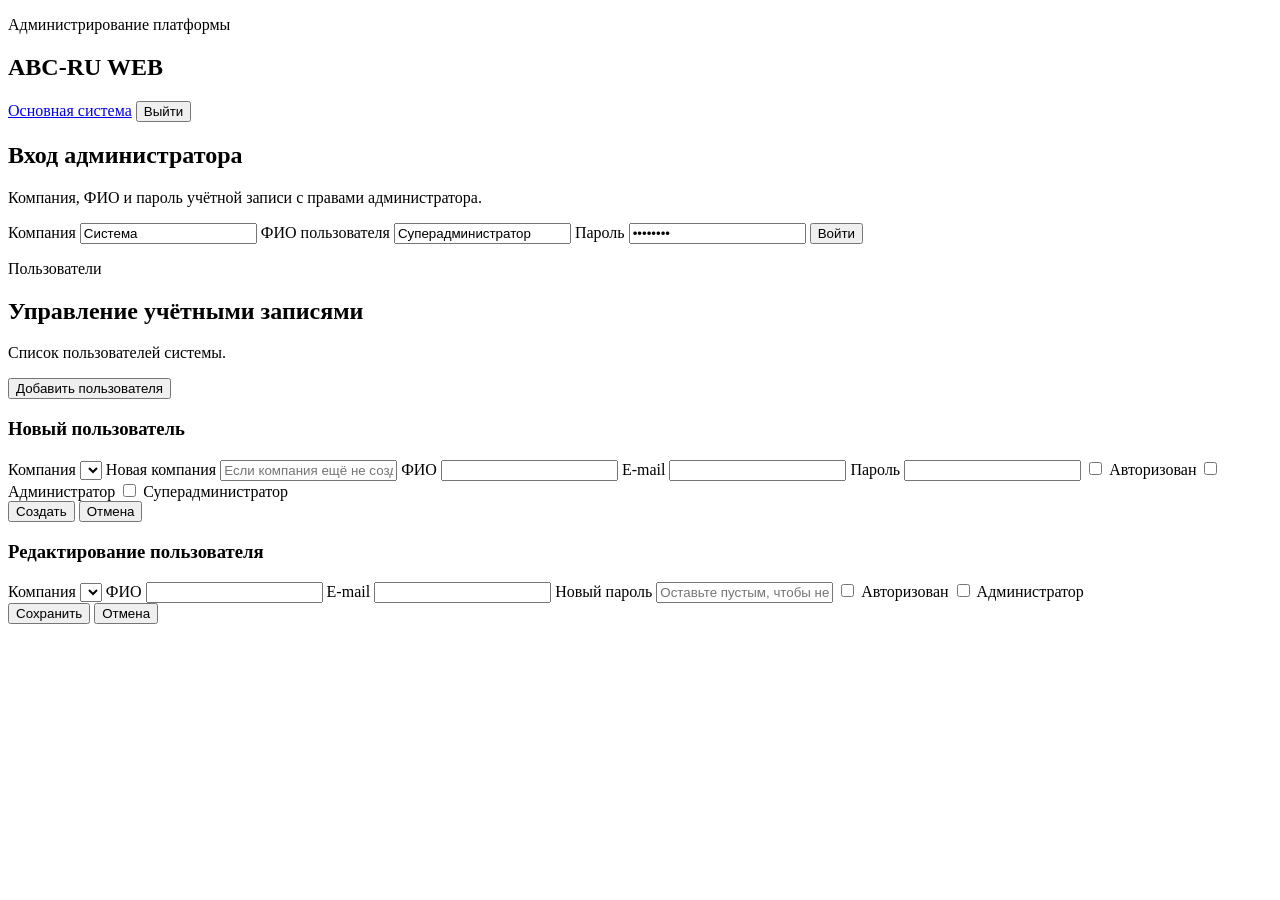
==== web/admin.html @ 90a4dee2 "Админка вынесена отдельно. Стройки в целом работают. Продолжаем работу с редактором." ====
<!doctype html>
<html lang="ru">
  <head>
    <meta charset="utf-8" />
    <meta name="viewport" content="width=device-width, initial-scale=1" />
    <title>Администрирование — ABC-RU WEB</title>
    <link rel="stylesheet" href="/styles.css" />
  </head>
  <body>
    <main class="shell">
      <section class="hero">
        <div>
          <p class="eyebrow">Администрирование платформы</p>
          <h2>ABC-RU WEB</h2>
        </div>
        <div class="hero-actions">
          <a class="secondary button-link" href="/">Основная система</a>
          <button id="logoutButton" class="secondary hidden" type="button">Выйти</button>
        </div>
      </section>

      <section id="loginView" class="card login-card">
        <h2>Вход администратора</h2>
        <p class="muted">Компания, ФИО и пароль учётной записи с правами администратора.</p>
        <form id="loginForm" class="grid-form">
          <label>
            Компания
            <input name="companyName" type="text" value="Система" autocomplete="organization" required />
          </label>
          <label>
            ФИО пользователя
            <input name="name" type="text" value="Суперадминистратор" autocomplete="name" required />
          </label>
          <label>
            Пароль
            <input name="password" type="password" value="admin123" autocomplete="current-password" required />
          </label>
          <button type="submit">Войти</button>
        </form>
      </section>

      <section id="adminView" class="admin-shell hidden">
        <section class="card">
          <div class="section-head">
            <div>
              <p class="eyebrow">Пользователи</p>
              <h2>Управление учётными записями</h2>
              <p id="adminScopeHint" class="muted">Список пользователей системы.</p>
            </div>
            <button id="showCreateUserButton" type="button">Добавить пользователя</button>
          </div>
          <div id="adminUsersTable" class="admin-table-wrap"></div>
        </section>

        <section id="adminCreatePanel" class="card hidden">
          <h3>Новый пользователь</h3>
          <form id="adminCreateForm" class="grid-form">
            <label id="createCompanySelectField" class="hidden">
              Компания
              <select name="companyId"></select>
            </label>
            <label id="createCompanyNameField" class="hidden">
              Новая компания
              <input name="companyName" type="text" placeholder="Если компания ещё не создана" />
            </label>
            <label>
              ФИО
              <input name="name" type="text" required />
            </label>
            <label>
              E-mail
              <input name="email" type="email" required />
            </label>
            <label>
              Пароль
              <input name="password" type="password" autocomplete="new-password" required />
            </label>
            <label class="check-row">
              <input name="authorized" type="checkbox" />
              Авторизован
            </label>
            <label class="check-row">
              <input name="isAdministrator" type="checkbox" />
              Администратор
            </label>
            <label id="createSuperField" class="check-row hidden">
              <input name="isSuperAdministrator" type="checkbox" />
              Суперадминистратор
            </label>
            <div class="form-actions">
              <button type="submit">Создать</button>
              <button id="cancelCreateUserButton" class="secondary" type="button">Отмена</button>
            </div>
          </form>
        </section>

        <section id="adminEditPanel" class="card hidden">
          <h3>Редактирование пользователя</h3>
          <form id="adminUserForm" class="grid-form">
            <input name="id" type="hidden" />
            <label id="adminCompanyField" class="hidden">
              Компания
              <select name="companyId"></select>
            </label>
            <label>
              ФИО
              <input name="name" type="text" required />
            </label>
            <label>
              E-mail
              <input name="email" type="email" required />
            </label>
            <label>
              Новый пароль
              <input name="password" type="password" autocomplete="new-password" placeholder="Оставьте пустым, чтобы не менять" />
            </label>
            <label class="check-row">
              <input name="authorized" type="checkbox" />
              Авторизован
            </label>
            <label class="check-row">
              <input name="isAdministrator" type="checkbox" />
              Администратор
            </label>
            <div class="form-actions">
              <button type="submit">Сохранить</button>
              <button id="cancelAdminEditButton" class="secondary" type="button">Отмена</button>
            </div>
          </form>
        </section>
      </section>

      <div id="message" class="message hidden"></div>
    </main>

    <script type="module" src="/admin.js"></script>
  </body>
</html>
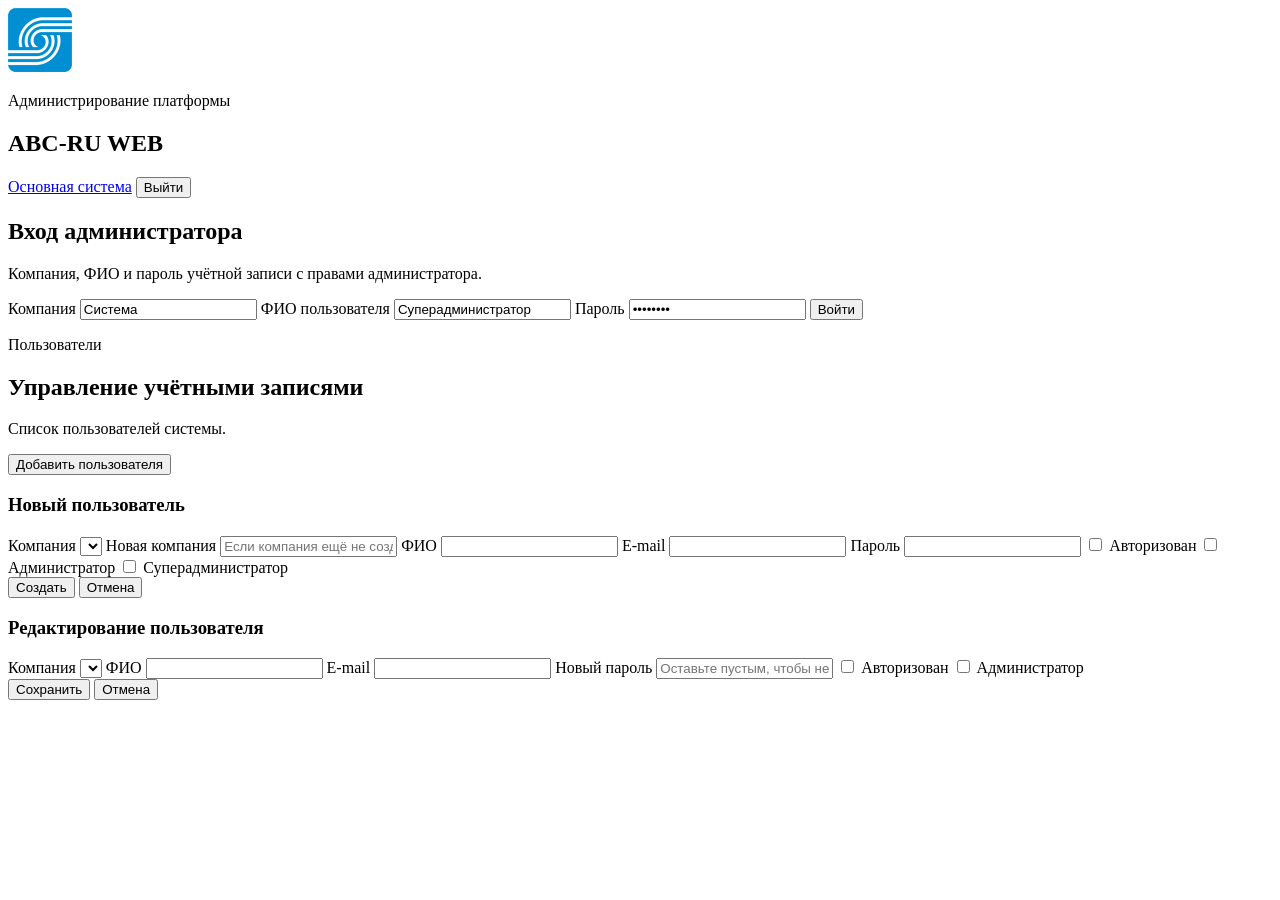
==== commit be92fef7: "Причесан Редактор и База" ====
--- a/web/admin.html
+++ b/web/admin.html
@@ -4,14 +4,18 @@
     <meta charset="utf-8" />
     <meta name="viewport" content="width=device-width, initial-scale=1" />
     <title>Администрирование — ABC-RU WEB</title>
+    <link rel="icon" href="/Abc_Icon.ico" type="image/x-icon" />
     <link rel="stylesheet" href="/styles.css" />
   </head>
   <body>
     <main class="shell">
       <section class="hero">
-        <div>
-          <p class="eyebrow">Администрирование платформы</p>
-          <h2>ABC-RU WEB</h2>
+        <div class="hero-brand">
+          <img class="hero-logo" src="/Abc_Icon.ico" alt="" width="64" height="64" />
+          <div>
+            <p class="eyebrow">Администрирование платформы</p>
+            <h2>ABC-RU WEB</h2>
+          </div>
         </div>
         <div class="hero-actions">
           <a class="secondary button-link" href="/">Основная система</a>
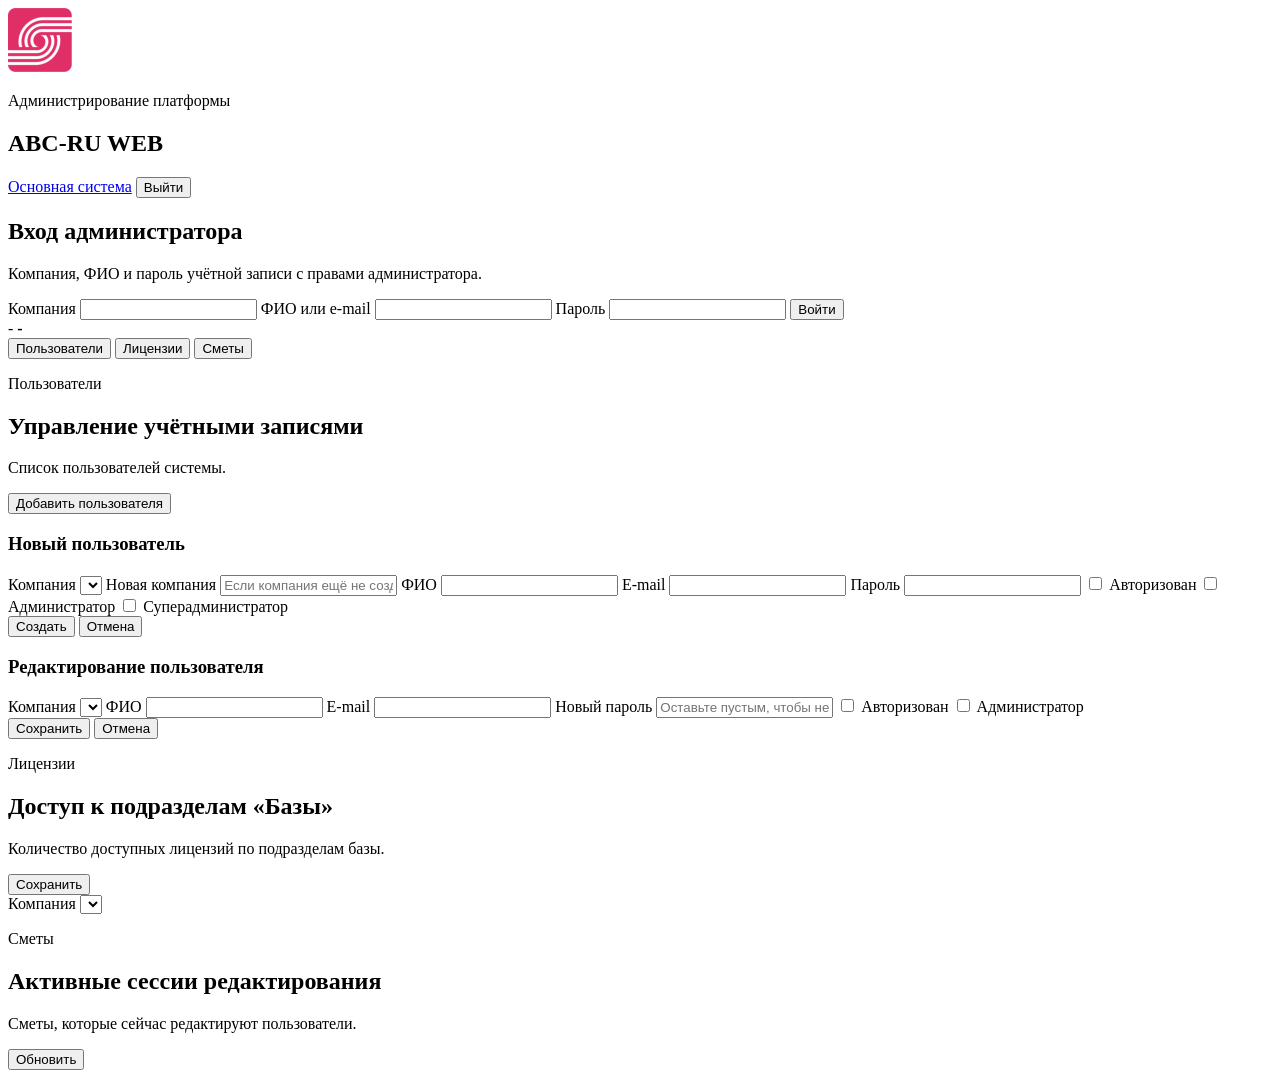
==== commit e06da8f0: "Реализован вывод в Excel" ====
--- a/web/admin.html
+++ b/web/admin.html
@@ -4,14 +4,14 @@
     <meta charset="utf-8" />
     <meta name="viewport" content="width=device-width, initial-scale=1" />
     <title>Администрирование — ABC-RU WEB</title>
-    <link rel="icon" href="/Abc_Icon.ico" type="image/x-icon" />
+    <link rel="icon" href="/Admin_Icon.ico" type="image/x-icon" />
     <link rel="stylesheet" href="/styles.css" />
   </head>
   <body>
     <main class="shell">
       <section class="hero">
         <div class="hero-brand">
-          <img class="hero-logo" src="/Abc_Icon.ico" alt="" width="64" height="64" />
+          <img class="hero-logo" src="/Admin_Icon.ico" alt="" width="64" height="64" />
           <div>
             <p class="eyebrow">Администрирование платформы</p>
             <h2>ABC-RU WEB</h2>
@@ -29,21 +29,35 @@
         <form id="loginForm" class="grid-form">
           <label>
             Компания
-            <input name="companyName" type="text" value="Система" autocomplete="organization" required />
+            <input name="companyName" type="text" autocomplete="organization" required />
           </label>
           <label>
-            ФИО пользователя
-            <input name="name" type="text" value="Суперадминистратор" autocomplete="name" required />
+            ФИО или e-mail
+            <input name="name" type="text" autocomplete="username" required />
           </label>
           <label>
             Пароль
-            <input name="password" type="password" value="admin123" autocomplete="current-password" required />
+            <input name="password" type="password" autocomplete="current-password" required />
           </label>
           <button type="submit">Войти</button>
         </form>
       </section>
 
-      <section id="adminView" class="admin-shell hidden">
+      <section id="adminView" class="app-shell hidden">
+        <aside class="sidebar card">
+          <div class="user-card">
+            <span id="adminCurrentRole" class="pill">-</span>
+            <strong id="adminCurrentUser">-</strong>
+          </div>
+          <nav id="adminNav" class="main-nav" aria-label="Разделы администрирования">
+            <button class="nav-link active" data-admin-section="users" type="button">Пользователи</button>
+            <button class="nav-link" data-admin-section="licenses" type="button">Лицензии</button>
+            <button class="nav-link" data-admin-section="estimates" type="button">Сметы</button>
+          </nav>
+        </aside>
+
+        <section class="workspace admin-workspace">
+        <div id="adminUsersSection" class="admin-section-view">
         <section class="card">
           <div class="section-head">
             <div>
@@ -132,11 +146,46 @@
             </div>
           </form>
         </section>
+        </div>
+
+        <div id="adminLicensesSection" class="admin-section-view hidden">
+          <section class="card">
+            <div class="section-head">
+              <div>
+                <p class="eyebrow">Лицензии</p>
+                <h2>Доступ к подразделам «Базы»</h2>
+                <p id="adminLicensesHint" class="muted">Количество доступных лицензий по подразделам базы.</p>
+              </div>
+              <button id="saveAdminLicensesButton" class="hidden" type="button">Сохранить</button>
+            </div>
+            <label id="adminLicensesCompanyField" class="admin-licenses-company hidden">
+              Компания
+              <select id="adminLicensesCompanySelect"></select>
+            </label>
+            <div id="adminLicensesTable" class="admin-table-wrap"></div>
+          </section>
+        </div>
+
+        <div id="adminEstimatesSection" class="admin-section-view hidden">
+          <section class="card">
+            <div class="section-head">
+              <div>
+                <p class="eyebrow">Сметы</p>
+                <h2>Активные сессии редактирования</h2>
+                <p id="adminEstimatesHint" class="muted">Сметы, которые сейчас редактируют пользователи.</p>
+              </div>
+              <button id="refreshAdminEstimatesButton" class="secondary" type="button">Обновить</button>
+            </div>
+            <div id="adminEstimatesTable" class="admin-table-wrap"></div>
+          </section>
+        </div>
+        </section>
       </section>
 
       <div id="message" class="message hidden"></div>
     </main>
 
-    <script type="module" src="/admin.js"></script>
+    <script src="/admin-login-draft.js?v=20260622c"></script>
+    <script type="module" src="/admin.js?v=20260622c"></script>
   </body>
 </html>
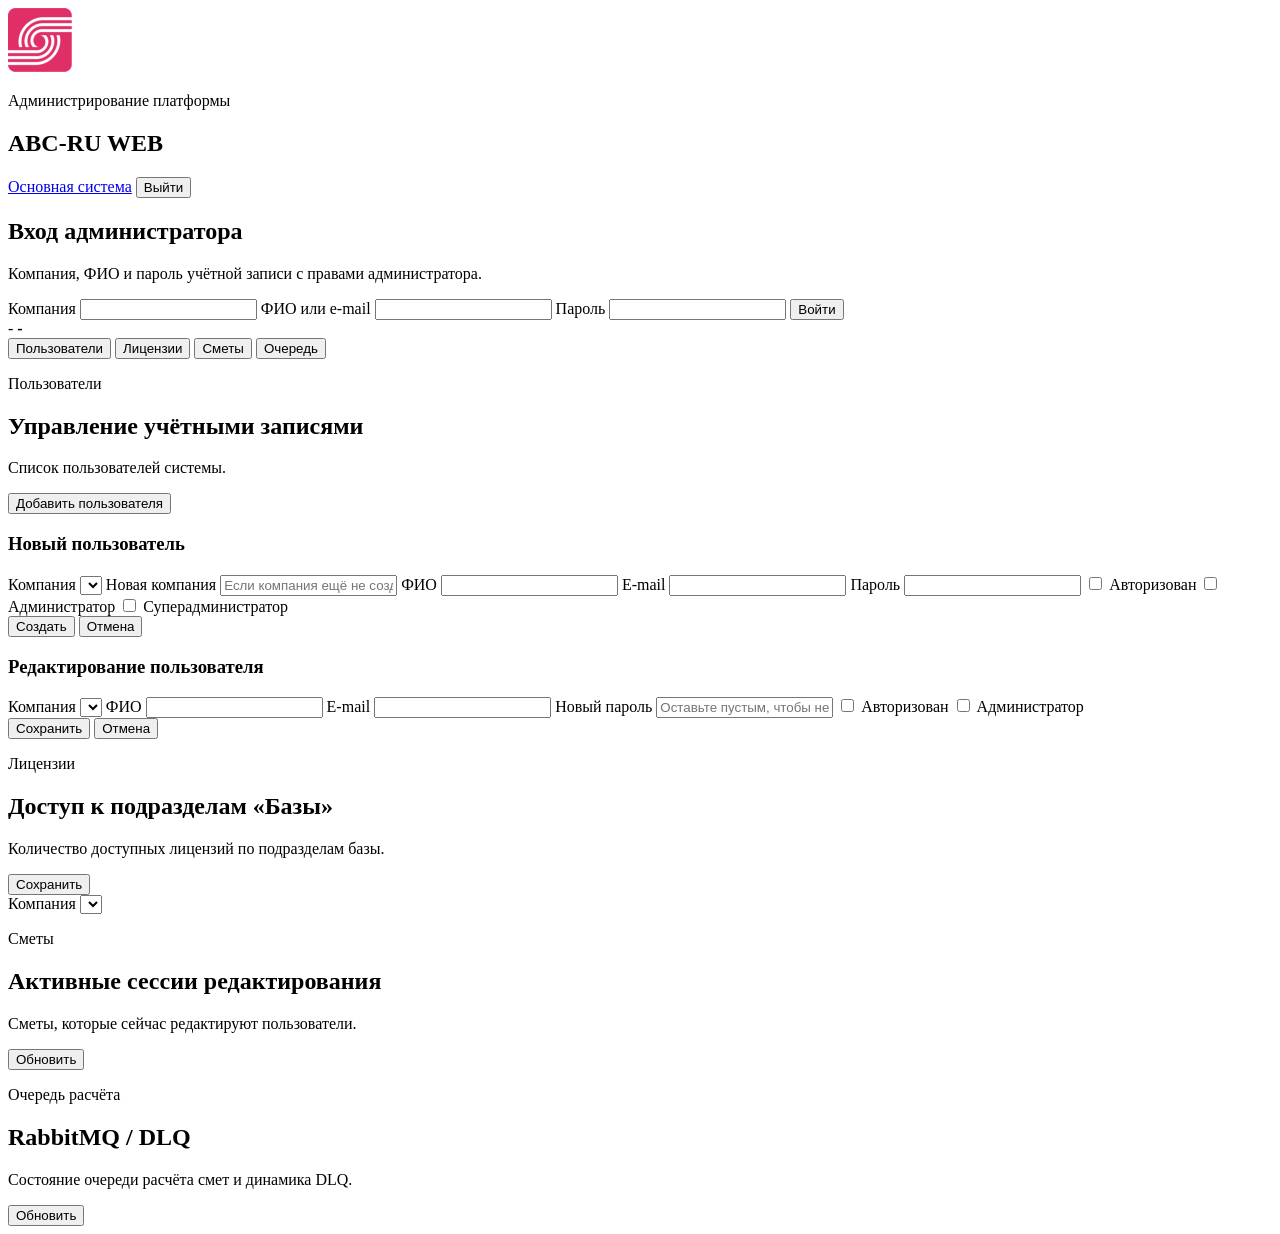
==== commit 52c7d0c1: "Перед Observability" ====
--- a/web/admin.html
+++ b/web/admin.html
@@ -6,6 +6,24 @@
     <title>Администрирование — ABC-RU WEB</title>
     <link rel="icon" href="/Admin_Icon.ico" type="image/x-icon" />
     <link rel="stylesheet" href="/styles.css" />
+    <script>
+      (function () {
+        try {
+          var url = new URL(window.location.href);
+          var dirty = false;
+          ["password", "passwordConfirm", "companyName", "name", "email"].forEach(function (key) {
+            if (url.searchParams.has(key)) {
+              url.searchParams.delete(key);
+              dirty = true;
+            }
+          });
+          if (dirty) {
+            var query = url.searchParams.toString();
+            history.replaceState(null, "", url.pathname + (query ? "?" + query : "") + url.hash);
+          }
+        } catch (_) {}
+      })();
+    </script>
   </head>
   <body>
     <main class="shell">
@@ -26,7 +44,7 @@
       <section id="loginView" class="card login-card">
         <h2>Вход администратора</h2>
         <p class="muted">Компания, ФИО и пароль учётной записи с правами администратора.</p>
-        <form id="loginForm" class="grid-form">
+        <form id="loginForm" class="grid-form" method="post" action="#" onsubmit="return false">
           <label>
             Компания
             <input name="companyName" type="text" autocomplete="organization" required />
@@ -53,6 +71,7 @@
             <button class="nav-link active" data-admin-section="users" type="button">Пользователи</button>
             <button class="nav-link" data-admin-section="licenses" type="button">Лицензии</button>
             <button class="nav-link" data-admin-section="estimates" type="button">Сметы</button>
+            <button class="nav-link" data-admin-section="queue" type="button">Очередь</button>
           </nav>
         </aside>
 
@@ -179,13 +198,28 @@
             <div id="adminEstimatesTable" class="admin-table-wrap"></div>
           </section>
         </div>
+
+        <div id="adminQueueSection" class="admin-section-view hidden">
+          <section class="card">
+            <div class="section-head">
+              <div>
+                <p class="eyebrow">Очередь расчёта</p>
+                <h2>RabbitMQ / DLQ</h2>
+                <p id="adminQueueHint" class="muted">Состояние очереди расчёта смет и динамика DLQ.</p>
+              </div>
+              <button id="refreshAdminQueueButton" class="secondary" type="button">Обновить</button>
+            </div>
+            <div id="adminQueueStats" class="admin-queue-stats"></div>
+            <div id="adminQueueHistory" class="admin-table-wrap"></div>
+          </section>
+        </div>
         </section>
       </section>
 
       <div id="message" class="message hidden"></div>
     </main>
 
-    <script src="/admin-login-draft.js?v=20260622c"></script>
-    <script type="module" src="/admin.js?v=20260622c"></script>
+    <script src="/admin-login-draft.js?v=20260622h"></script>
+    <script type="module" src="/admin.js?v=20260630a"></script>
   </body>
 </html>
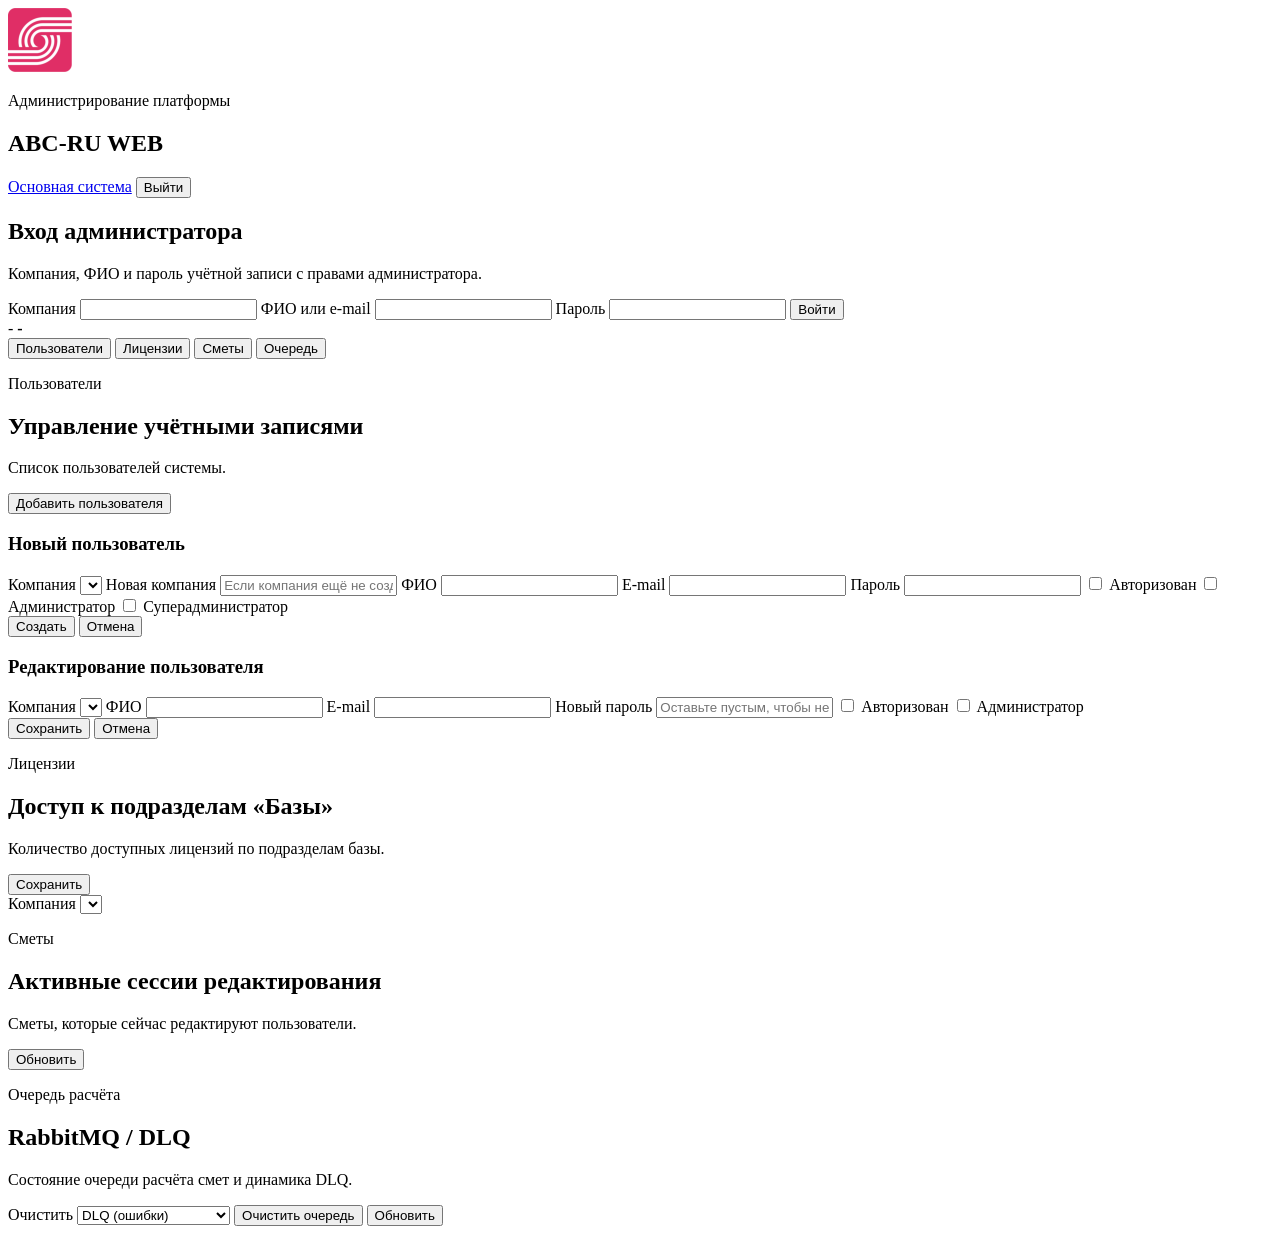
==== commit d320e784: "Стабильный расчёт смет в табличном режиме. Расчёт выполняется calc worker при переключении в таблицу" ====
--- a/web/admin.html
+++ b/web/admin.html
@@ -207,7 +207,19 @@
                 <h2>RabbitMQ / DLQ</h2>
                 <p id="adminQueueHint" class="muted">Состояние очереди расчёта смет и динамика DLQ.</p>
               </div>
-              <button id="refreshAdminQueueButton" class="secondary" type="button">Обновить</button>
+              <div class="admin-queue-toolbar">
+                <label class="admin-queue-purge-field">
+                  <span class="muted">Очистить</span>
+                  <select id="adminQueuePurgeTarget">
+                    <option value="dlq">DLQ (ошибки)</option>
+                    <option value="main">Основная очередь</option>
+                    <option value="retry">Retry-очереди</option>
+                    <option value="all">Все очереди расчёта</option>
+                  </select>
+                </label>
+                <button id="adminQueuePurgeButton" class="secondary" type="button">Очистить очередь</button>
+                <button id="refreshAdminQueueButton" class="secondary" type="button">Обновить</button>
+              </div>
             </div>
             <div id="adminQueueStats" class="admin-queue-stats"></div>
             <div id="adminQueueHistory" class="admin-table-wrap"></div>
@@ -220,6 +232,6 @@
     </main>
 
     <script src="/admin-login-draft.js?v=20260622h"></script>
-    <script type="module" src="/admin.js?v=20260630a"></script>
+    <script type="module" src="/admin.js?v=20260701a"></script>
   </body>
 </html>
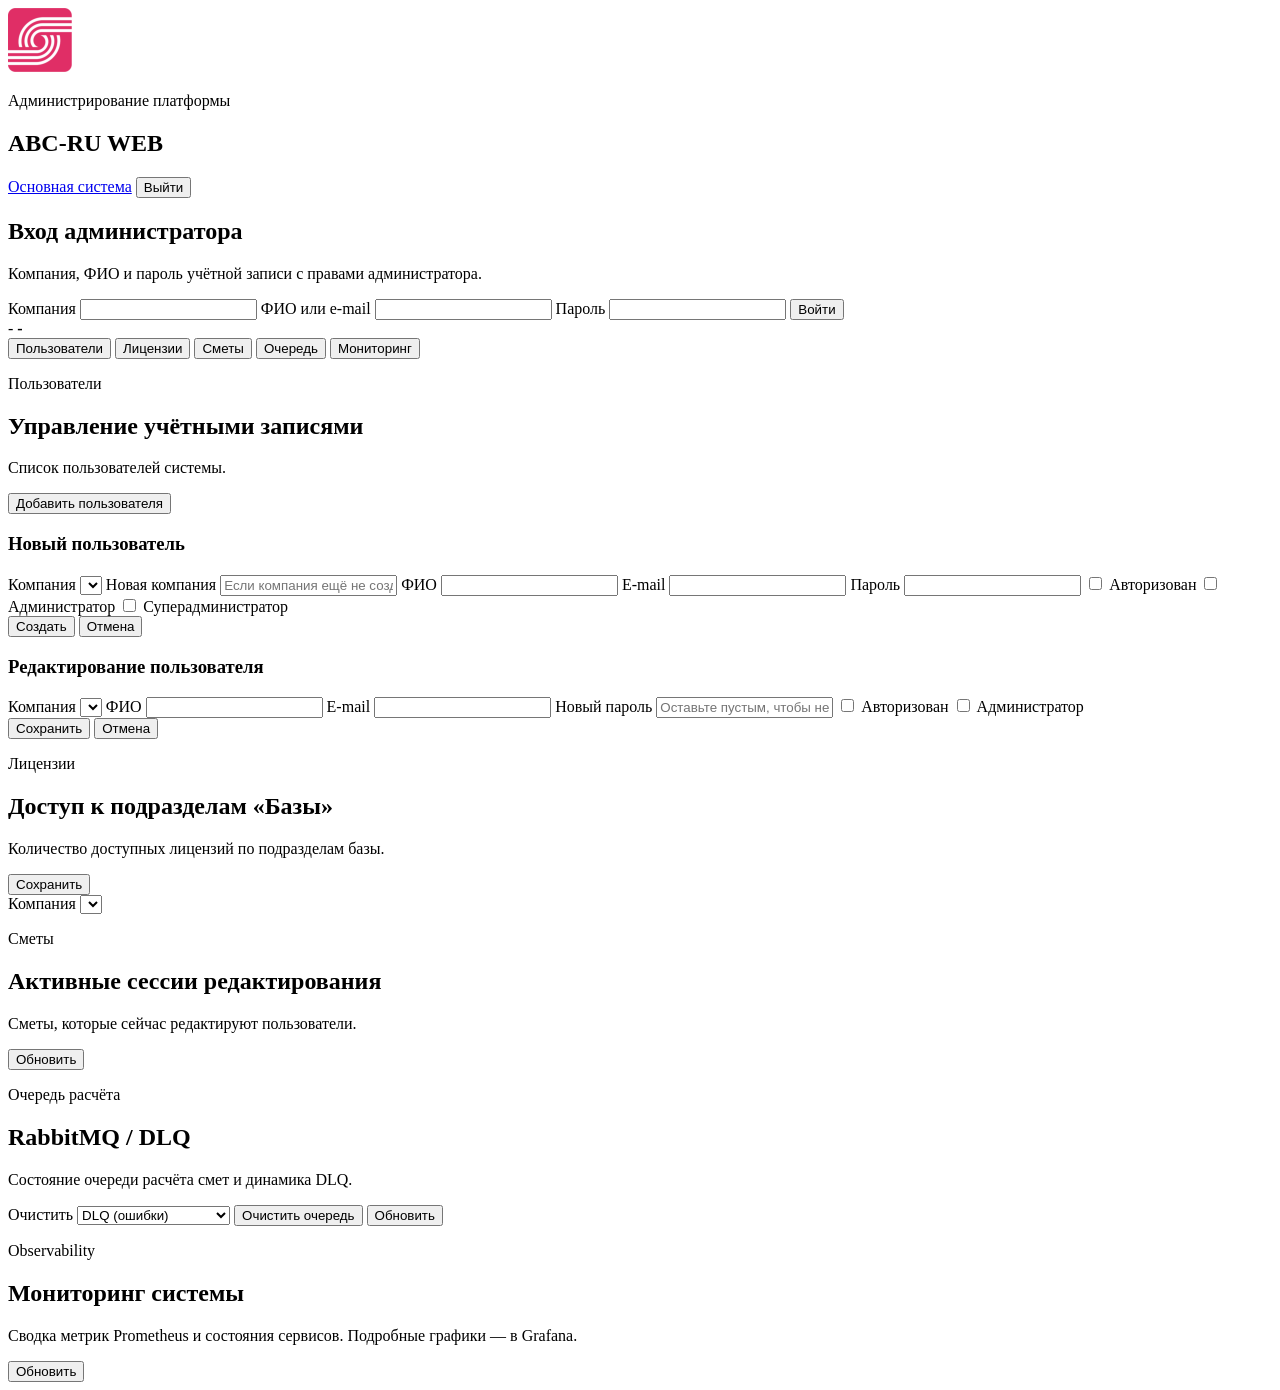
==== commit c5f52fb8: "Корректная бизнес-логика" ====
--- a/web/admin.html
+++ b/web/admin.html
@@ -72,6 +72,7 @@
             <button class="nav-link" data-admin-section="licenses" type="button">Лицензии</button>
             <button class="nav-link" data-admin-section="estimates" type="button">Сметы</button>
             <button class="nav-link" data-admin-section="queue" type="button">Очередь</button>
+            <button class="nav-link" data-admin-section="monitoring" type="button">Мониторинг</button>
           </nav>
         </aside>
 
@@ -225,6 +226,21 @@
             <div id="adminQueueHistory" class="admin-table-wrap"></div>
           </section>
         </div>
+
+        <div id="adminMonitoringSection" class="admin-section-view hidden">
+          <section class="card">
+            <div class="section-head">
+              <div>
+                <p class="eyebrow">Observability</p>
+                <h2>Мониторинг системы</h2>
+                <p id="adminMonitoringHint" class="muted">Сводка метрик Prometheus и состояния сервисов. Подробные графики — в Grafana.</p>
+              </div>
+              <button id="refreshAdminMonitoringButton" class="secondary" type="button">Обновить</button>
+            </div>
+            <div id="adminMonitoringStats" class="admin-queue-stats"></div>
+            <div id="adminMonitoringLinks" class="admin-monitoring-links"></div>
+          </section>
+        </div>
         </section>
       </section>
 
@@ -232,6 +248,6 @@
     </main>
 
     <script src="/admin-login-draft.js?v=20260622h"></script>
-    <script type="module" src="/admin.js?v=20260701a"></script>
+    <script type="module" src="/admin.js?v=20260701c"></script>
   </body>
 </html>
